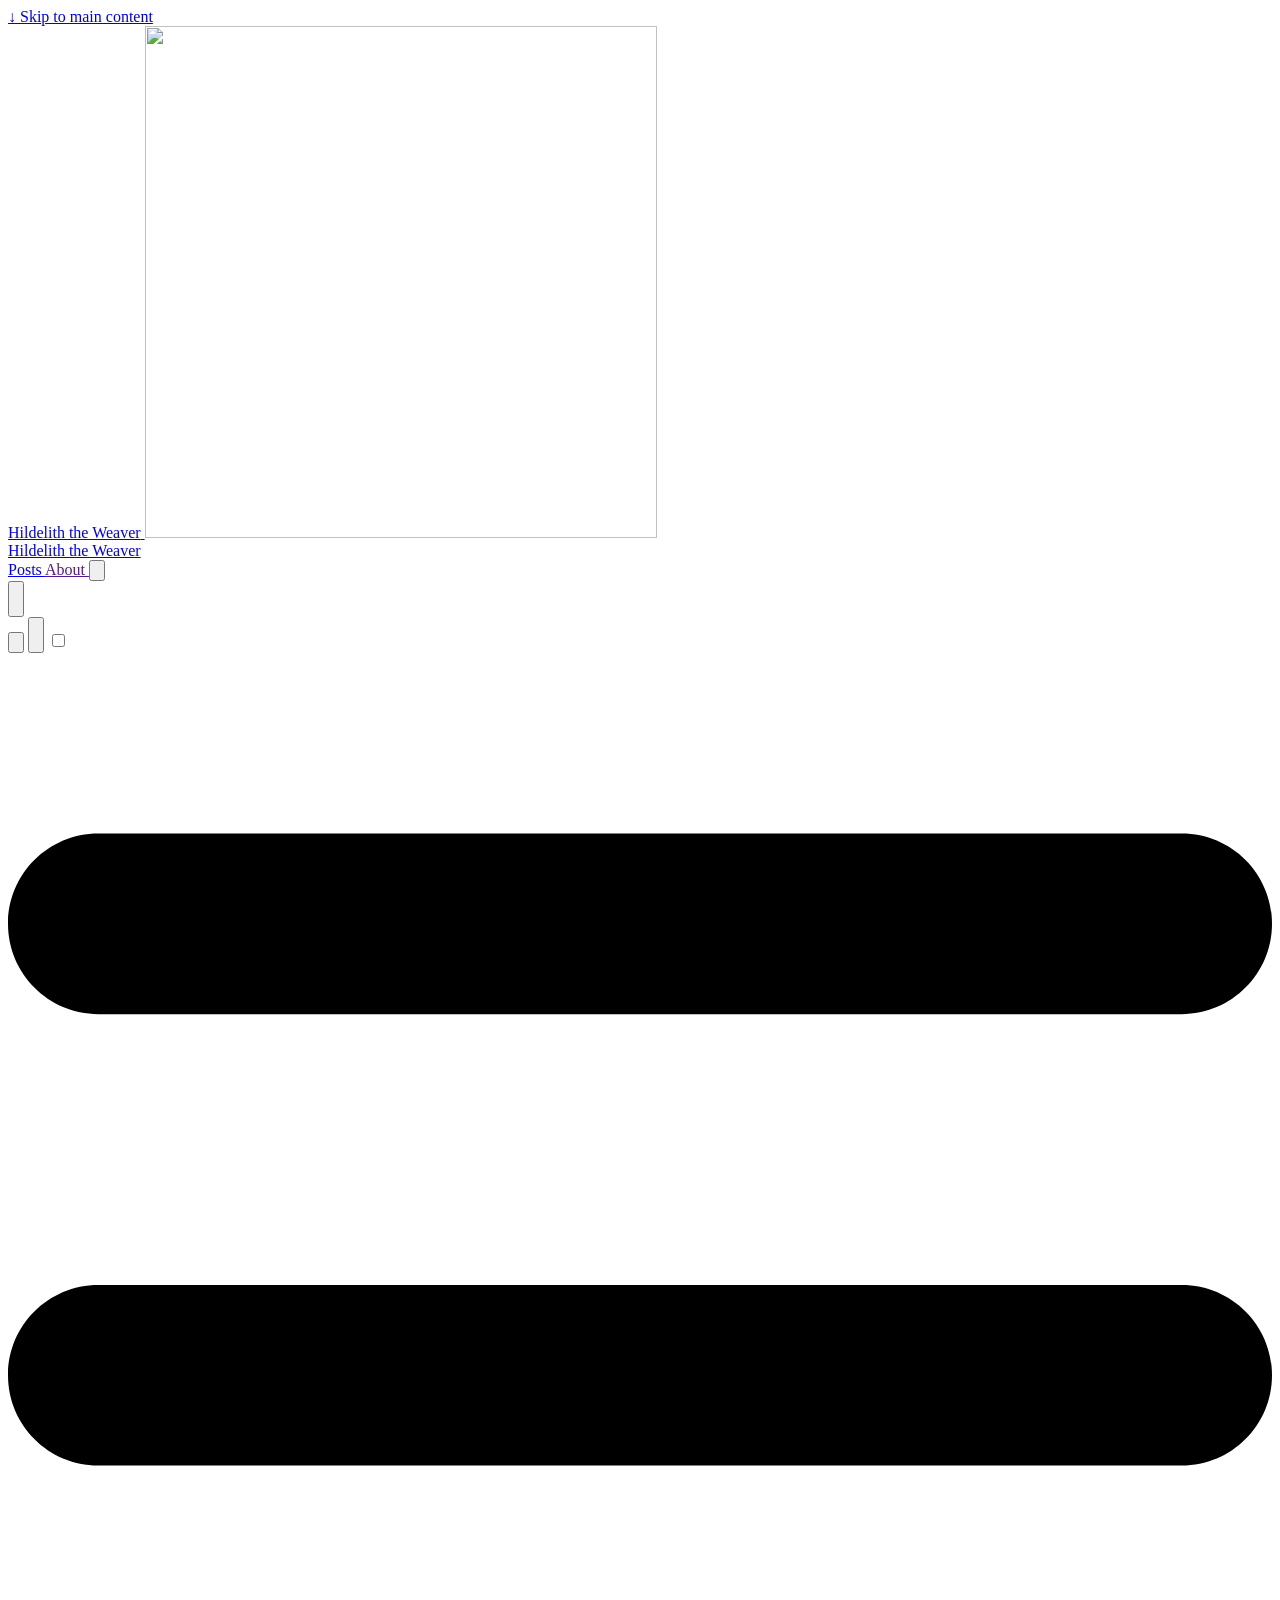
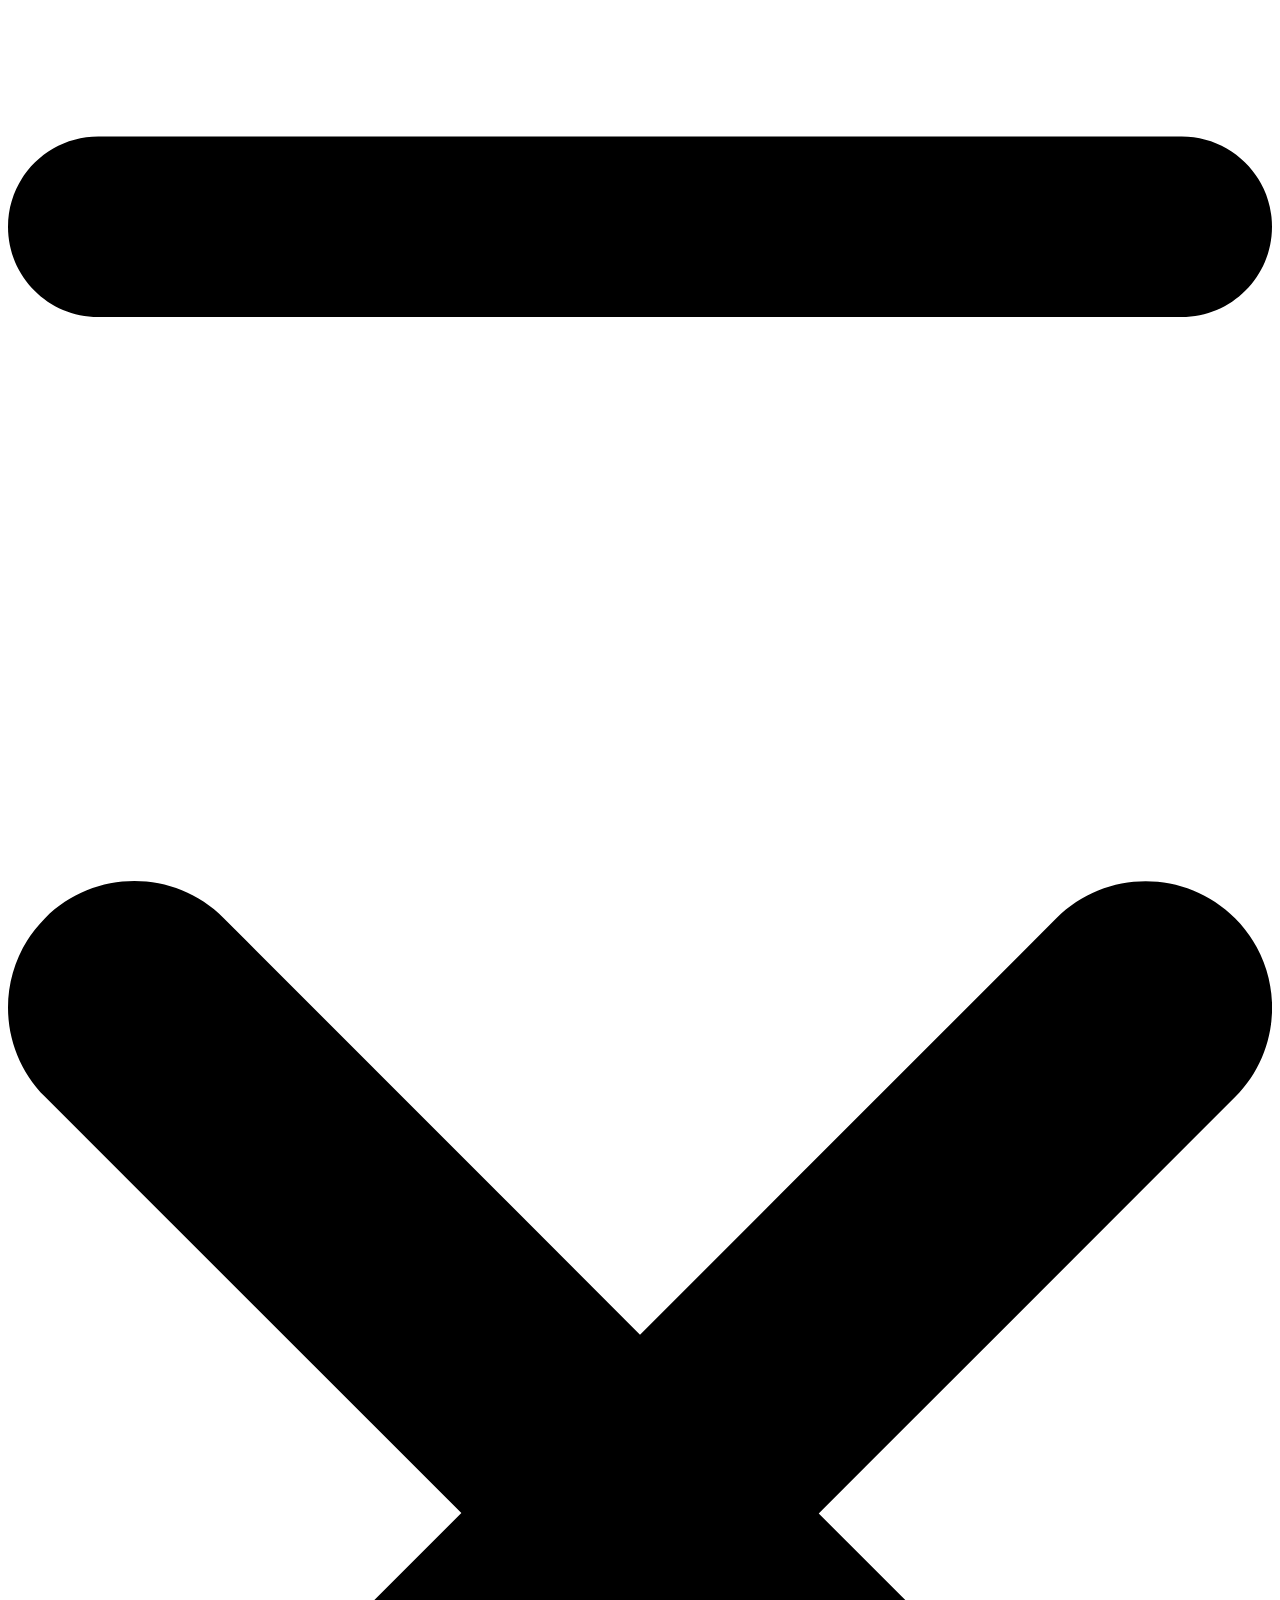
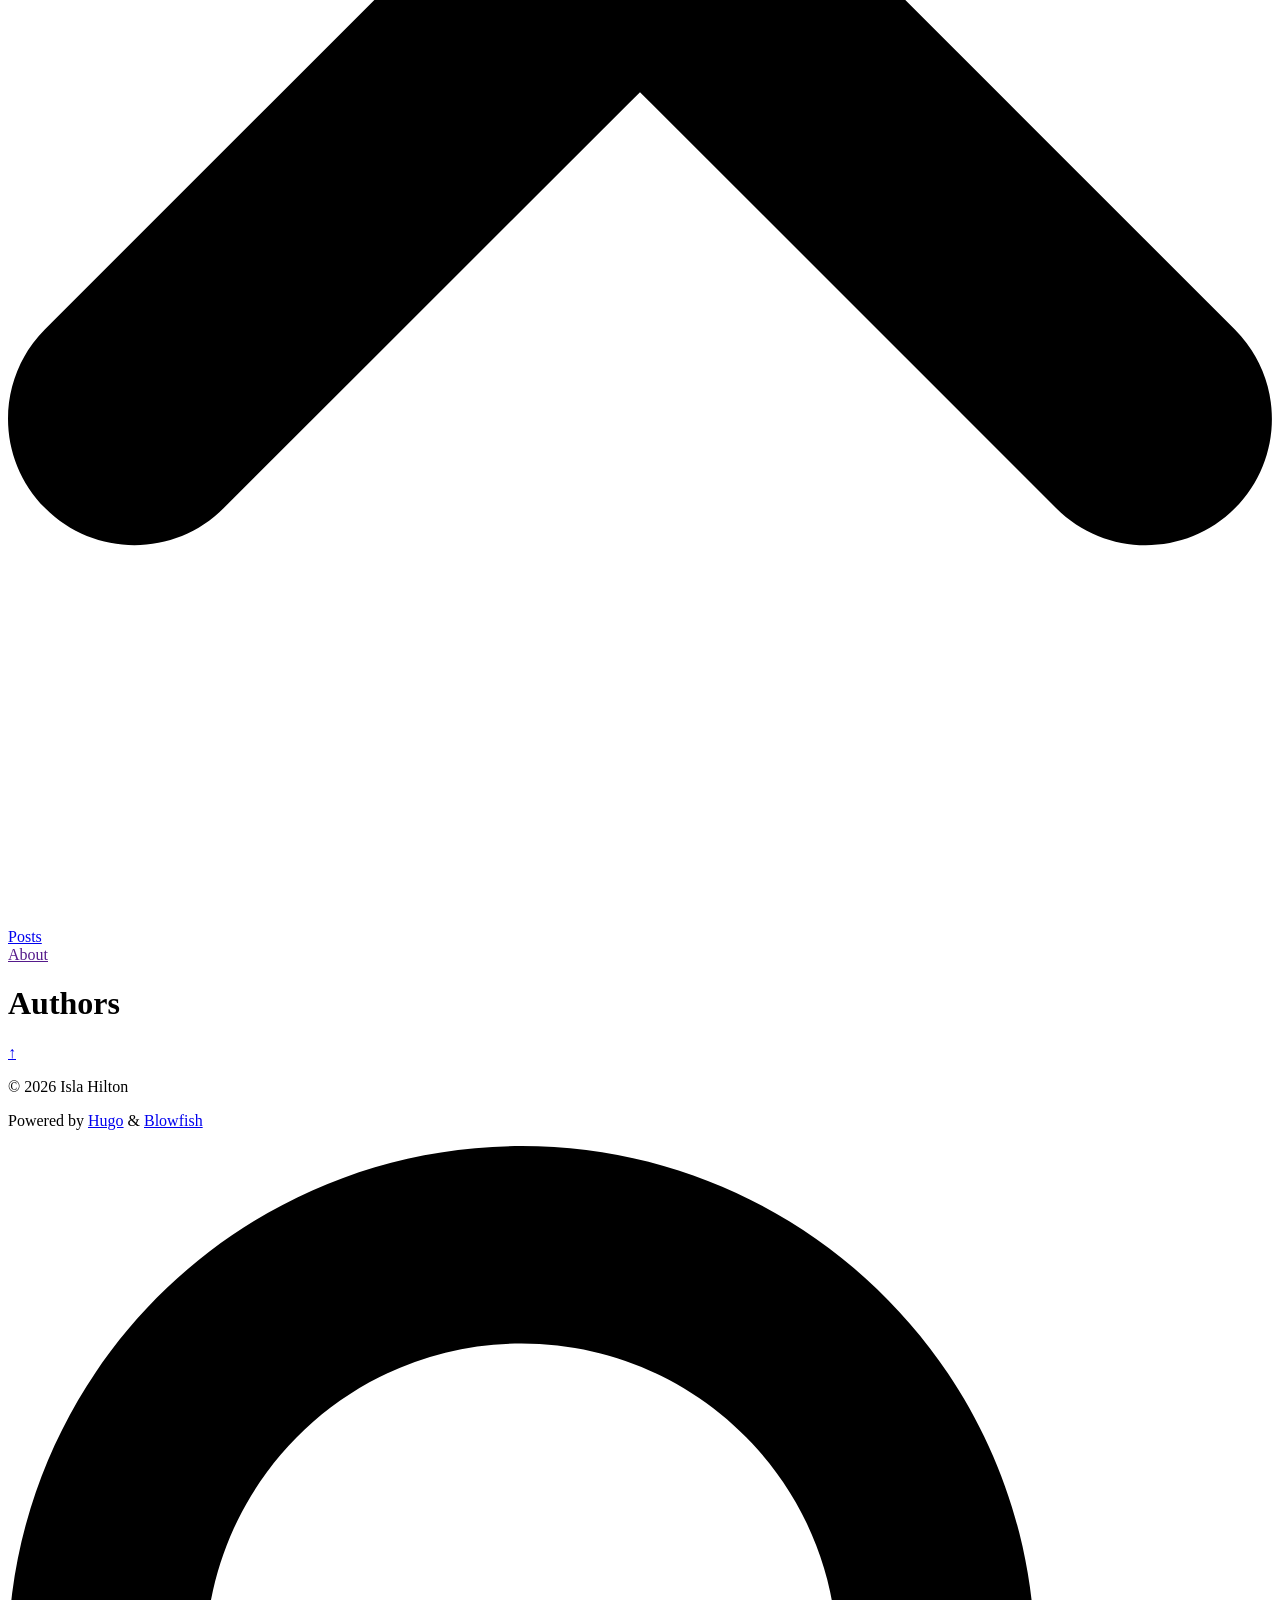
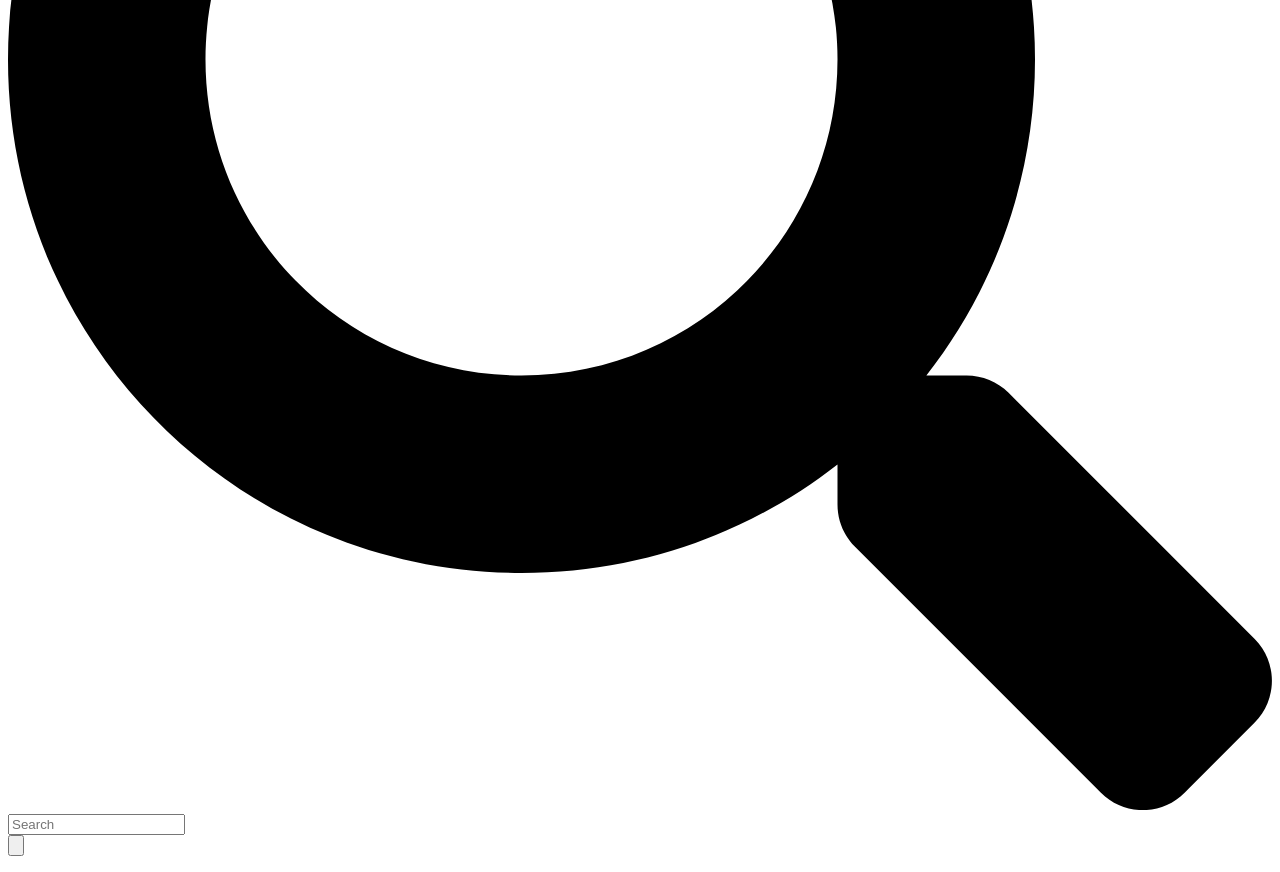
==== public/authors/index.html @ c5246b33 "WIP" ====
<!doctype html>
<html
  lang="en"
  dir="ltr"
  class="scroll-smooth"
  data-default-appearance="light"
  data-auto-appearance="true"><head><script src="/livereload.js?mindelay=10&amp;v=2&amp;port=1313&amp;path=livereload" data-no-instant defer></script>
  <meta charset="utf-8">
  
    <meta http-equiv="content-language" content="en">
  
  <meta name="viewport" content="width=device-width, initial-scale=1.0">
  <meta http-equiv="X-UA-Compatible" content="ie=edge">
  <meta name="theme-color">

  
  
    <title>Authors &middot; Hildelith the Weaver</title>
    <meta name="title" content="Authors &middot; Hildelith the Weaver">
  

  
  
  
  
  
    
  
    
  
    
  
  
  
  
  
  <link rel="canonical" href="http://localhost:1313/authors/">
  
  
    
      <link rel="alternate" type="application/rss+xml" href="/authors/index.xml" title="Hildelith the Weaver" />
  

  
  
    <meta name="author" content="Isla Hilton">
  
  
    
      
        
      
    
      
        
          <link href="https://instagram.com/hildeliththeweaver" rel="me">
        
      
    
  

  
  <meta property="og:url" content="http://localhost:1313/authors/">
  <meta property="og:site_name" content="Hildelith the Weaver">
  <meta property="og:title" content="Authors">
  <meta property="og:locale" content="en">
  <meta property="og:type" content="website">

  
  <meta name="twitter:card" content="summary">
  <meta name="twitter:title" content="Authors">

  
  
  
  
    
      
    
  
    
      
    
  
    
      
    
  
  
    
  

  
  
  
  
  
  

  

  
  
  
  
  
  
  
  
    
  
  
  <link
    type="text/css"
    rel="stylesheet"
    href="/css/main.bundle.min.d8968b5074e51f1df2a14d9e8ab8071f02e54104fdf2df960e0484275b9fe02a27f22b633a79d5a05580f363a0119fb7304eb8d4c358fb0a6760875471fafd61.css"
    integrity="sha512-2JaLUHTlHx3yoU2eirgHHwLlQQT98t&#43;WDgSEJ1uf4Con8itjOnnVoFWA82OgEZ&#43;3ME641MNY&#43;wpnYIdUcfr9YQ==">

  
  
  <script
    type="text/javascript"
    src="/js/appearance.min.6f41174b3a05b680820fe08cadbfa5fb7a7ca347b76a0955cdc68b9d8aca1ce24f0547e138cea33bcc7904d551a90afcb1cc7f2d9fe8557075d501419046c08c.js"
    integrity="sha512-b0EXSzoFtoCCD&#43;CMrb&#43;l&#43;3p8o0e3aglVzcaLnYrKHOJPBUfhOM6jO8x5BNVRqQr8scx/LZ/oVXB11QFBkEbAjA=="></script>
  
  
  
  
  
  
    
    <script src="/lib/zoom/zoom.min.umd.a527109b68c082a70f3697716dd72a9d5aa8b545cf800cecbbc7399f2ca6f6e0ce3e431f2062b48bbfa47c9ea42822714060bef309be073f49b9c0e30d318d7b.js" integrity="sha512-pScQm2jAgqcPNpdxbdcqnVqotUXPgAzsu8c5nyym9uDOPkMfIGK0i7&#43;kfJ6kKCJxQGC&#43;8wm&#43;Bz9JucDjDTGNew=="></script>
  

  
  
  
    
  
  
    
    
    
  
  
  
  
  
  
  
    
    <script
      defer
      type="text/javascript"
      id="script-bundle"
      src="/js/main.bundle.min.2e4a40a56a1c26644ff4dab6790eabc19d06af6171ea5b7ce1d008ad294537fedc437e8d1b2d28ae15b50ecb35defd0e442ddca3a21cb41b95435b3f03fd29fd.js"
      integrity="sha512-LkpApWocJmRP9Nq2eQ6rwZ0Gr2Fx6lt84dAIrSlFN/7cQ36NGy0orhW1Dss13v0ORC3co6IctBuVQ1s/A/0p/Q=="
      data-copy="Copy"
      data-copied="Copied"></script>
  

  
  
























  

  

  

  

  













  
  
    <link rel="apple-touch-icon" sizes="180x180" href="/apple-touch-icon.png">
    <link rel="icon" type="image/png" sizes="32x32" href="/favicon-32x32.png">
    <link rel="icon" type="image/png" sizes="16x16" href="/favicon-16x16.png">
    <link rel="manifest" href="/site.webmanifest">
  

  
  <script type="application/ld+json">
  [{
    "@context": "https://schema.org",
    "@type": "Article",
    "articleSection": "Authors",
    "name": "Authors",
    "headline": "Authors",
    
    "inLanguage": "en",
    "url" : "http://localhost:1313/authors/",
    "author" : {
      "@type": "Person",
      "name": "Isla Hilton"
    },
    
    
    
    
    
    
    
    
    "mainEntityOfPage": "true",
    "wordCount": "0"
  }]
  </script>



  
  

  
  

  
  

  
  
</head>


















  
  <body class="flex flex-col h-screen m-auto leading-7 max-w-7xl px-6 sm:px-14 md:px-24 lg:px-32 text-lg bg-neutral text-neutral-900 dark:bg-neutral-800 dark:text-neutral bf-scrollbar">
    <div id="the-top" class="absolute flex self-center">
      <a
        class="px-3 py-1 text-sm -translate-y-8 rounded-b-lg bg-primary-200 focus:translate-y-0 dark:bg-neutral-600"
        href="#main-content">
        <span class="font-bold text-primary-600 pe-2 dark:text-primary-400">&darr;</span>
        Skip to main content
      </a>
    </div>
    
    
      <div class="min-h-[148px]"></div>
<div class="fixed inset-x-0 z-100">
  <div
    id="menu-blur"
    class="absolute opacity-0 inset-x-0 top-0 h-full single_hero_background nozoom backdrop-blur-2xl shadow-2xl bg-neutral/25 dark:bg-neutral-800/25"></div>
  <div class="relative m-auto leading-7 max-w-7xl px-6 sm:px-14 md:px-24 lg:px-32">
    <div class="main-menu flex items-center w-full gap-2 p-1 pl-0">
  
    
    
      <div>
        <a href="/" class="flex">
          <span class="sr-only">Hildelith the Weaver</span>
          
            <img
              src="/img/logo.png"
              width="512"
              height="512"
              class="logo max-h-20 max-w-20 object-scale-down object-left nozoom"
              alt="">
          
        </a>
      </div>
    
  
  
    <a href="/" class="text-base font-medium truncate min-w-0 shrink">
      Hildelith the Weaver
    </a>
  
  <div class="flex items-center ms-auto">
    <div class="hidden md:flex">
      <nav class="flex items-center gap-x-5 h-12">
  
    
      
  
    <a
      href="/posts/"
      
      class="flex items-center bf-icon-color-hover"
      aria-label="Posts"
      title="Posts">
      
      
        <span class="text-base font-medium break-normal">
          Posts
        </span>
      
    </a>
  

    
      
  
    <a
      href=""
      
      class="flex items-center bf-icon-color-hover"
      aria-label="About"
      title="">
      
      
        <span class="text-base font-medium break-normal">
          About
        </span>
      
    </a>
  

    
  

  

  

  
    <button
      id="search-button"
      aria-label="Search"
      class="text-base bf-icon-color-hover"
      title="Search (/)">
      <span class="relative block icon"><svg aria-hidden="true" focusable="false" data-prefix="fas" data-icon="search" class="svg-inline--fa fa-search fa-w-16" role="img" xmlns="http://www.w3.org/2000/svg" viewBox="0 0 512 512"><path fill="currentColor" d="M505 442.7L405.3 343c-4.5-4.5-10.6-7-17-7H372c27.6-35.3 44-79.7 44-128C416 93.1 322.9 0 208 0S0 93.1 0 208s93.1 208 208 208c48.3 0 92.7-16.4 128-44v16.3c0 6.4 2.5 12.5 7 17l99.7 99.7c9.4 9.4 24.6 9.4 33.9 0l28.3-28.3c9.4-9.4 9.4-24.6.1-34zM208 336c-70.7 0-128-57.2-128-128 0-70.7 57.2-128 128-128 70.7 0 128 57.2 128 128 0 70.7-57.2 128-128 128z"/></svg>
</span>
    </button>
  

  
    <div class="flex items-center">
      <button
        id="appearance-switcher"
        aria-label="Dark mode switcher"
        type="button"
        class="text-base bf-icon-color-hover">
        <div class="flex items-center justify-center dark:hidden">
          <span class="relative block icon"><svg xmlns="http://www.w3.org/2000/svg" viewBox="0 0 512 512"><path fill="currentColor" d="M32 256c0-123.8 100.3-224 223.8-224c11.36 0 29.7 1.668 40.9 3.746c9.616 1.777 11.75 14.63 3.279 19.44C245 86.5 211.2 144.6 211.2 207.8c0 109.7 99.71 193 208.3 172.3c9.561-1.805 16.28 9.324 10.11 16.95C387.9 448.6 324.8 480 255.8 480C132.1 480 32 379.6 32 256z"/></svg>
</span>
        </div>
        <div class="items-center justify-center hidden dark:flex">
          <span class="relative block icon"><svg xmlns="http://www.w3.org/2000/svg" viewBox="0 0 512 512"><path fill="currentColor" d="M256 159.1c-53.02 0-95.1 42.98-95.1 95.1S202.1 351.1 256 351.1s95.1-42.98 95.1-95.1S309 159.1 256 159.1zM509.3 347L446.1 255.1l63.15-91.01c6.332-9.125 1.104-21.74-9.826-23.72l-109-19.7l-19.7-109c-1.975-10.93-14.59-16.16-23.72-9.824L256 65.89L164.1 2.736c-9.125-6.332-21.74-1.107-23.72 9.824L121.6 121.6L12.56 141.3C1.633 143.2-3.596 155.9 2.736 164.1L65.89 256l-63.15 91.01c-6.332 9.125-1.105 21.74 9.824 23.72l109 19.7l19.7 109c1.975 10.93 14.59 16.16 23.72 9.824L256 446.1l91.01 63.15c9.127 6.334 21.75 1.107 23.72-9.822l19.7-109l109-19.7C510.4 368.8 515.6 356.1 509.3 347zM256 383.1c-70.69 0-127.1-57.31-127.1-127.1c0-70.69 57.31-127.1 127.1-127.1s127.1 57.3 127.1 127.1C383.1 326.7 326.7 383.1 256 383.1z"/></svg>
</span>
        </div>
      </button>
    </div>
  
</nav>



    </div>
    <div class="flex md:hidden">
      <div class="flex items-center h-14 gap-4">
  
    <button
      id="search-button-mobile"
      aria-label="Search"
      class="flex items-center justify-center bf-icon-color-hover"
      title="Search (/)">
      <span class="relative block icon"><svg aria-hidden="true" focusable="false" data-prefix="fas" data-icon="search" class="svg-inline--fa fa-search fa-w-16" role="img" xmlns="http://www.w3.org/2000/svg" viewBox="0 0 512 512"><path fill="currentColor" d="M505 442.7L405.3 343c-4.5-4.5-10.6-7-17-7H372c27.6-35.3 44-79.7 44-128C416 93.1 322.9 0 208 0S0 93.1 0 208s93.1 208 208 208c48.3 0 92.7-16.4 128-44v16.3c0 6.4 2.5 12.5 7 17l99.7 99.7c9.4 9.4 24.6 9.4 33.9 0l28.3-28.3c9.4-9.4 9.4-24.6.1-34zM208 336c-70.7 0-128-57.2-128-128 0-70.7 57.2-128 128-128 70.7 0 128 57.2 128 128 0 70.7-57.2 128-128 128z"/></svg>
</span>
    </button>
  

  
    <button
      id="appearance-switcher-mobile"
      type="button"
      aria-label="Dark mode switcher"
      class="flex items-center justify-center text-neutral-900 hover:text-primary-600 dark:text-neutral-200 dark:hover:text-primary-400">
      <div class="dark:hidden">
        <span class="relative block icon"><svg xmlns="http://www.w3.org/2000/svg" viewBox="0 0 512 512"><path fill="currentColor" d="M32 256c0-123.8 100.3-224 223.8-224c11.36 0 29.7 1.668 40.9 3.746c9.616 1.777 11.75 14.63 3.279 19.44C245 86.5 211.2 144.6 211.2 207.8c0 109.7 99.71 193 208.3 172.3c9.561-1.805 16.28 9.324 10.11 16.95C387.9 448.6 324.8 480 255.8 480C132.1 480 32 379.6 32 256z"/></svg>
</span>
      </div>
      <div class="hidden dark:block">
        <span class="relative block icon"><svg xmlns="http://www.w3.org/2000/svg" viewBox="0 0 512 512"><path fill="currentColor" d="M256 159.1c-53.02 0-95.1 42.98-95.1 95.1S202.1 351.1 256 351.1s95.1-42.98 95.1-95.1S309 159.1 256 159.1zM509.3 347L446.1 255.1l63.15-91.01c6.332-9.125 1.104-21.74-9.826-23.72l-109-19.7l-19.7-109c-1.975-10.93-14.59-16.16-23.72-9.824L256 65.89L164.1 2.736c-9.125-6.332-21.74-1.107-23.72 9.824L121.6 121.6L12.56 141.3C1.633 143.2-3.596 155.9 2.736 164.1L65.89 256l-63.15 91.01c-6.332 9.125-1.105 21.74 9.824 23.72l109 19.7l19.7 109c1.975 10.93 14.59 16.16 23.72 9.824L256 446.1l91.01 63.15c9.127 6.334 21.75 1.107 23.72-9.822l19.7-109l109-19.7C510.4 368.8 515.6 356.1 509.3 347zM256 383.1c-70.69 0-127.1-57.31-127.1-127.1c0-70.69 57.31-127.1 127.1-127.1s127.1 57.3 127.1 127.1C383.1 326.7 326.7 383.1 256 383.1z"/></svg>
</span>
      </div>
    </button>
  

  
    <input type="checkbox" id="mobile-menu-toggle" autocomplete="off" class="hidden peer">
    <label for="mobile-menu-toggle" class="flex items-center justify-center cursor-pointer bf-icon-color-hover">
      <span class="relative block icon"><svg xmlns="http://www.w3.org/2000/svg" viewBox="0 0 448 512"><path fill="currentColor" d="M0 96C0 78.33 14.33 64 32 64H416C433.7 64 448 78.33 448 96C448 113.7 433.7 128 416 128H32C14.33 128 0 113.7 0 96zM0 256C0 238.3 14.33 224 32 224H416C433.7 224 448 238.3 448 256C448 273.7 433.7 288 416 288H32C14.33 288 0 273.7 0 256zM416 448H32C14.33 448 0 433.7 0 416C0 398.3 14.33 384 32 384H416C433.7 384 448 398.3 448 416C448 433.7 433.7 448 416 448z"/></svg>
</span>
    </label>

    <div
      role="dialog"
      aria-modal="true"
      style="scrollbar-gutter: stable;"
      class="fixed inset-0 z-50 invisible overflow-y-auto px-6 py-20 opacity-0 transition-[opacity,visibility] duration-300 peer-checked:visible peer-checked:opacity-100 bg-neutral-50/97 dark:bg-neutral-900/99
      bf-scrollbar">
      <label
        for="mobile-menu-toggle"
        class="fixed end-8 top-5 flex items-center justify-center z-50 h-12 w-12 cursor-pointer select-none rounded-full bf-icon-color-hover border bf-border-color bf-border-color-hover bg-neutral-50 dark:bg-neutral-900">
        <span class="relative block icon"><svg xmlns="http://www.w3.org/2000/svg" viewBox="0 0 320 512"><path fill="currentColor" d="M310.6 361.4c12.5 12.5 12.5 32.75 0 45.25C304.4 412.9 296.2 416 288 416s-16.38-3.125-22.62-9.375L160 301.3L54.63 406.6C48.38 412.9 40.19 416 32 416S15.63 412.9 9.375 406.6c-12.5-12.5-12.5-32.75 0-45.25l105.4-105.4L9.375 150.6c-12.5-12.5-12.5-32.75 0-45.25s32.75-12.5 45.25 0L160 210.8l105.4-105.4c12.5-12.5 32.75-12.5 45.25 0s12.5 32.75 0 45.25l-105.4 105.4L310.6 361.4z"/></svg>
</span>
      </label>
      <nav class="mx-auto max-w-md space-y-6">
        
  
    
    <div class="px-2">
      <a
        href="/posts/"
        aria-label="Posts"
        
        class="flex items-center gap-4 group bf-icon-color-hover text-neutral-700 dark:text-neutral-200">
        
        <span title="Posts" class="text-2xl font-bold tracking-tight">
          Posts
        </span>
        
      </a>

      
    </div>
  
    
    <div class="px-2">
      <a
        href=""
        aria-label="About"
        
        class="flex items-center gap-4 group bf-icon-color-hover text-neutral-700 dark:text-neutral-200">
        
        <span title="" class="text-2xl font-bold tracking-tight">
          About
        </span>
        
      </a>

      
    </div>
  

        
  

        
  

      </nav>
    </div>
  
</div>







    </div>
  </div>
</div>




  <script>
    (function () {
      var mainmenu = document.querySelector(".main-menu");
      if (!mainmenu) return;

      var path = window.location.pathname;
      var links = mainmenu.querySelectorAll('a[href="' + path + '"]');

      links.forEach(function (link) {
        var targets = link.querySelectorAll("span");
        targets.forEach(function (el) {
          el.classList.add("active");
        });
      });
    })();
  </script>


  </div>
</div>


<script
  type="text/javascript"
  src="/js/background-blur.min.605b3b942818f0ab5a717ae446135ec46b8ee5a2ad12ae56fb90dc2a76ce30c388f9fec8bcc18db15bd47e3fa8a09d779fa12aa9c184cf614a315bc72c6c163d.js"
  integrity="sha512-YFs7lCgY8KtacXrkRhNexGuO5aKtEq5W&#43;5DcKnbOMMOI&#43;f7IvMGNsVvUfj&#43;ooJ13n6EqqcGEz2FKMVvHLGwWPQ=="
  data-blur-id="menu-blur"></script>

    
    <div class="relative flex flex-col grow">
      <main id="main-content" class="grow">
        
  
  
  <header class="mt-5">
    
    <h1 class="mt-5 text-4xl font-extrabold text-neutral-900 dark:text-neutral">Authors</h1>
    <div class="mt-1 mb-2 text-base text-neutral-500 dark:text-neutral-400 print:hidden">
      





  
  



  

  

  

  

  


  <div class="flex flex-row flex-wrap items-center">
    
    
  </div>


    </div>
  </header>
  

  

    <section class="flex flex-wrap max-w-prose -mx-2 overflow-hidden">
      
    </section>
  

        


  






<div
  id="scroll-to-top"
  class="fixed bottom-6 end-6 z-50 transform translate-y-4 opacity-0 duration-200">
  <a
    href="#the-top"
    class="pointer-events-auto flex h-12 w-12 items-center justify-center rounded-full bg-neutral/50 text-xl text-neutral-700 hover:text-primary-600 dark:bg-neutral-800/50 dark:text-neutral dark:hover:text-primary-400"
    aria-label="Scroll to top"
    title="Scroll to top">
    &uarr;
  </a>
</div>

      </main><footer id="site-footer" class="py-10 print:hidden">
  
  
    
  
  <div class="flex items-center justify-between">
    
    
      <p class="text-sm text-neutral-500 dark:text-neutral-400">
          &copy;
          2026
          Isla Hilton
      </p>
    

    
    
      <p class="text-xs text-neutral-500 dark:text-neutral-400">
        
        
        Powered by <a class="hover:underline hover:decoration-primary-400 hover:text-primary-500"
          href="https://gohugo.io/" target="_blank" rel="noopener noreferrer">Hugo</a> &amp; <a class="hover:underline hover:decoration-primary-400 hover:text-primary-500"
          href="https://blowfish.page/" target="_blank" rel="noopener noreferrer">Blowfish</a>
      </p>
    
  </div>
  
    <script>
      mediumZoom(document.querySelectorAll("img:not(.nozoom)"), {
        margin: 24,
        background: "rgba(0,0,0,0.5)",
        scrollOffset: 0,
      });
    </script>
  
  
  
</footer>
<div
  id="search-wrapper"
  class="invisible fixed inset-0 flex h-screen w-screen cursor-default flex-col bg-neutral-500/50 p-4 backdrop-blur-sm dark:bg-neutral-900/50 sm:p-6 md:p-[10vh] lg:p-[12vh] z-500"
  data-url="http://localhost:1313/">
  <div
    id="search-modal"
    class="flex flex-col w-full max-w-3xl min-h-0 mx-auto border rounded-md shadow-lg top-20 border-neutral-200 bg-neutral dark:border-neutral-700 dark:bg-neutral-800">
    <header class="relative z-10 flex items-center justify-between flex-none px-2">
      <form class="flex items-center flex-auto min-w-0">
        <div class="flex items-center justify-center w-8 h-8 text-neutral-400">
          <span class="relative block icon"><svg aria-hidden="true" focusable="false" data-prefix="fas" data-icon="search" class="svg-inline--fa fa-search fa-w-16" role="img" xmlns="http://www.w3.org/2000/svg" viewBox="0 0 512 512"><path fill="currentColor" d="M505 442.7L405.3 343c-4.5-4.5-10.6-7-17-7H372c27.6-35.3 44-79.7 44-128C416 93.1 322.9 0 208 0S0 93.1 0 208s93.1 208 208 208c48.3 0 92.7-16.4 128-44v16.3c0 6.4 2.5 12.5 7 17l99.7 99.7c9.4 9.4 24.6 9.4 33.9 0l28.3-28.3c9.4-9.4 9.4-24.6.1-34zM208 336c-70.7 0-128-57.2-128-128 0-70.7 57.2-128 128-128 70.7 0 128 57.2 128 128 0 70.7-57.2 128-128 128z"/></svg>
</span>
        </div>
        <input
          type="search"
          id="search-query"
          class="flex flex-auto h-12 mx-1 bg-transparent appearance-none focus:outline-dotted focus:outline-2 focus:outline-transparent"
          placeholder="Search"
          tabindex="0">
      </form>
      <button
        id="close-search-button"
        class="flex items-center justify-center w-8 h-8 text-neutral-700 hover:text-primary-600 dark:text-neutral dark:hover:text-primary-400"
        title="Close (Esc)">
        <span class="relative block icon"><svg xmlns="http://www.w3.org/2000/svg" viewBox="0 0 320 512"><path fill="currentColor" d="M310.6 361.4c12.5 12.5 12.5 32.75 0 45.25C304.4 412.9 296.2 416 288 416s-16.38-3.125-22.62-9.375L160 301.3L54.63 406.6C48.38 412.9 40.19 416 32 416S15.63 412.9 9.375 406.6c-12.5-12.5-12.5-32.75 0-45.25l105.4-105.4L9.375 150.6c-12.5-12.5-12.5-32.75 0-45.25s32.75-12.5 45.25 0L160 210.8l105.4-105.4c12.5-12.5 32.75-12.5 45.25 0s12.5 32.75 0 45.25l-105.4 105.4L310.6 361.4z"/></svg>
</span>
      </button>
    </header>
    <section class="flex-auto px-2 overflow-auto">
      <ul id="search-results">
        
      </ul>
    </section>
  </div>
</div>

    </div>
  </body>
  
</html>
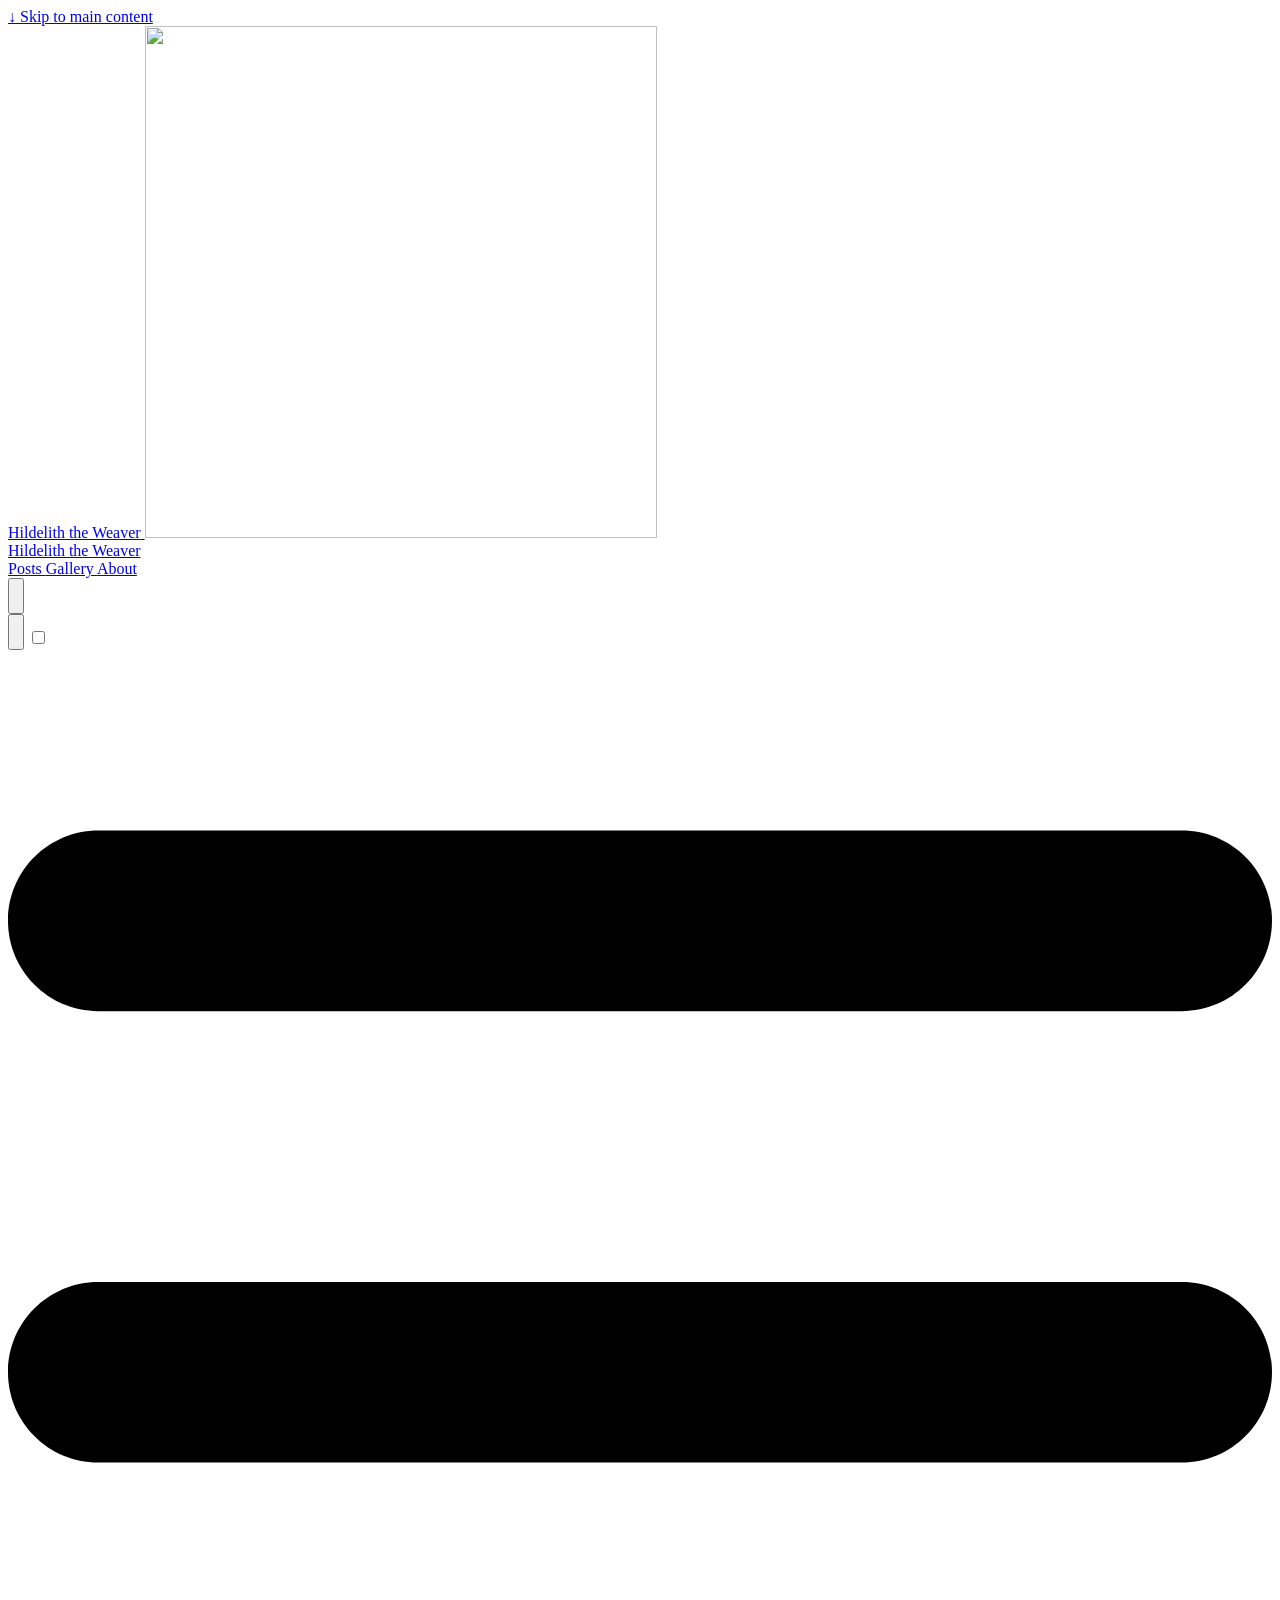
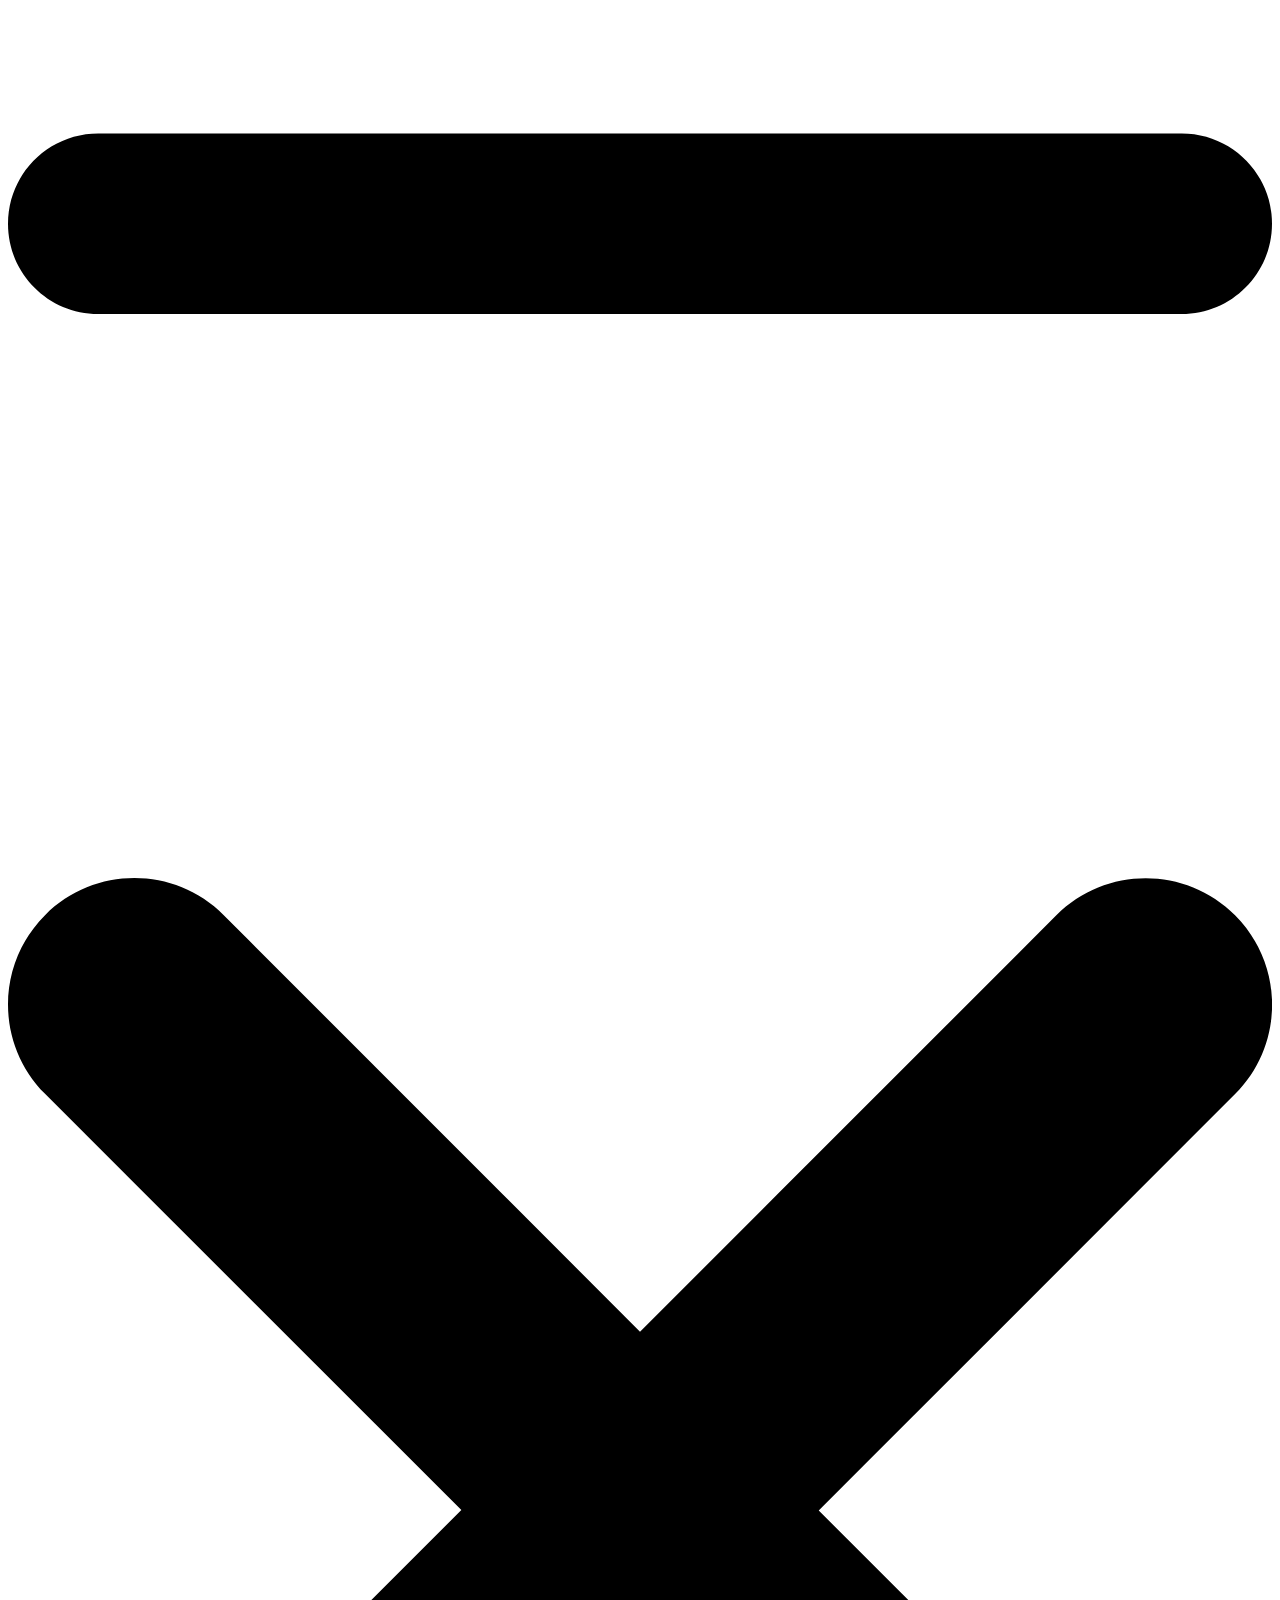
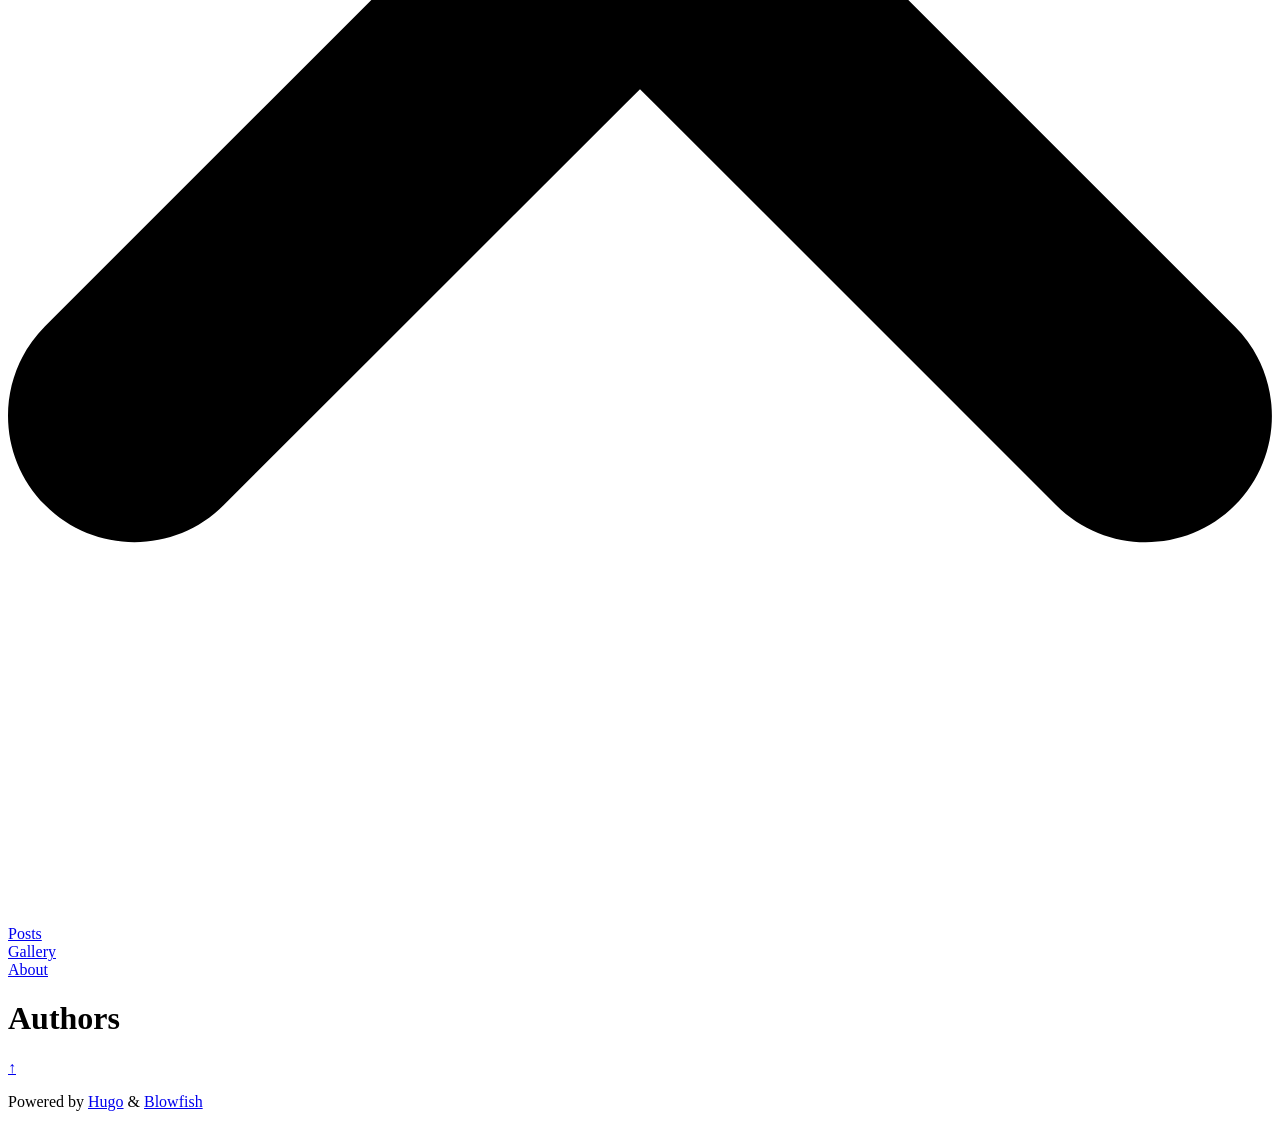
==== commit a7e770e1: "WIP" ====
--- a/public/authors/index.html
+++ b/public/authors/index.html
@@ -113,8 +113,8 @@
   <link
     type="text/css"
     rel="stylesheet"
-    href="/css/main.bundle.min.d8968b5074e51f1df2a14d9e8ab8071f02e54104fdf2df960e0484275b9fe02a27f22b633a79d5a05580f363a0119fb7304eb8d4c358fb0a6760875471fafd61.css"
-    integrity="sha512-2JaLUHTlHx3yoU2eirgHHwLlQQT98t&#43;WDgSEJ1uf4Con8itjOnnVoFWA82OgEZ&#43;3ME641MNY&#43;wpnYIdUcfr9YQ==">
+    href="/css/main.bundle.min.f0d1cb007b64144f564a99767f809eee7e4e190c90f5b910323d49469c86835a955db5d06899102761a81b8268c8a3821d89b989255023e5668b0c9ebb02a23e.css"
+    integrity="sha512-8NHLAHtkFE9WSpl2f4Ce7n5OGQyQ9bkQMj1JRpyGg1qVXbXQaJkQJ2GoG4JoyKOCHYm5iSVQI&#43;VmiwyeuwKiPg==">
 
   
   
@@ -138,10 +138,6 @@
     
   
   
-    
-    
-    
-  
   
   
   
@@ -153,8 +149,8 @@
       defer
       type="text/javascript"
       id="script-bundle"
-      src="/js/main.bundle.min.2e4a40a56a1c26644ff4dab6790eabc19d06af6171ea5b7ce1d008ad294537fedc437e8d1b2d28ae15b50ecb35defd0e442ddca3a21cb41b95435b3f03fd29fd.js"
-      integrity="sha512-LkpApWocJmRP9Nq2eQ6rwZ0Gr2Fx6lt84dAIrSlFN/7cQ36NGy0orhW1Dss13v0ORC3co6IctBuVQ1s/A/0p/Q=="
+      src="/js/main.bundle.min.6f9e49850a316ceb9908ad4b153b391e55b41bbcee8b408b52410567544eeebe6776aa57d770d75952dc164e6071068a848bdc5cb48c4dbaef04d65b3f442667.js"
+      integrity="sha512-b55JhQoxbOuZCK1LFTs5HlW0G7zui0CLUkEFZ1RO7r5ndqpX13DXWVLcFk5gcQaKhIvcXLSMTbrvBNZbP0QmZw=="
       data-copy="Copy"
       data-copied="Copied"></script>
   
@@ -343,11 +339,29 @@
       
   
     <a
-      href=""
+      href="/gallery/"
+      
+      class="flex items-center bf-icon-color-hover"
+      aria-label="Gallery"
+      title="Gallery">
+      
+      
+        <span class="text-base font-medium break-normal">
+          Gallery
+        </span>
+      
+    </a>
+  
+
+    
+      
+  
+    <a
+      href="/about/"
       
       class="flex items-center bf-icon-color-hover"
       aria-label="About"
-      title="">
+      title="About me">
       
       
         <span class="text-base font-medium break-normal">
@@ -364,15 +378,6 @@
 
   
 
-  
-    <button
-      id="search-button"
-      aria-label="Search"
-      class="text-base bf-icon-color-hover"
-      title="Search (/)">
-      <span class="relative block icon"><svg aria-hidden="true" focusable="false" data-prefix="fas" data-icon="search" class="svg-inline--fa fa-search fa-w-16" role="img" xmlns="http://www.w3.org/2000/svg" viewBox="0 0 512 512"><path fill="currentColor" d="M505 442.7L405.3 343c-4.5-4.5-10.6-7-17-7H372c27.6-35.3 44-79.7 44-128C416 93.1 322.9 0 208 0S0 93.1 0 208s93.1 208 208 208c48.3 0 92.7-16.4 128-44v16.3c0 6.4 2.5 12.5 7 17l99.7 99.7c9.4 9.4 24.6 9.4 33.9 0l28.3-28.3c9.4-9.4 9.4-24.6.1-34zM208 336c-70.7 0-128-57.2-128-128 0-70.7 57.2-128 128-128 70.7 0 128 57.2 128 128 0 70.7-57.2 128-128 128z"/></svg>
-</span>
-    </button>
   
 
   
@@ -401,15 +406,6 @@
     <div class="flex md:hidden">
       <div class="flex items-center h-14 gap-4">
   
-    <button
-      id="search-button-mobile"
-      aria-label="Search"
-      class="flex items-center justify-center bf-icon-color-hover"
-      title="Search (/)">
-      <span class="relative block icon"><svg aria-hidden="true" focusable="false" data-prefix="fas" data-icon="search" class="svg-inline--fa fa-search fa-w-16" role="img" xmlns="http://www.w3.org/2000/svg" viewBox="0 0 512 512"><path fill="currentColor" d="M505 442.7L405.3 343c-4.5-4.5-10.6-7-17-7H372c27.6-35.3 44-79.7 44-128C416 93.1 322.9 0 208 0S0 93.1 0 208s93.1 208 208 208c48.3 0 92.7-16.4 128-44v16.3c0 6.4 2.5 12.5 7 17l99.7 99.7c9.4 9.4 24.6 9.4 33.9 0l28.3-28.3c9.4-9.4 9.4-24.6.1-34zM208 336c-70.7 0-128-57.2-128-128 0-70.7 57.2-128 128-128 70.7 0 128 57.2 128 128 0 70.7-57.2 128-128 128z"/></svg>
-</span>
-    </button>
-  
 
   
     <button
@@ -470,12 +466,29 @@
     
     <div class="px-2">
       <a
-        href=""
+        href="/gallery/"
+        aria-label="Gallery"
+        
+        class="flex items-center gap-4 group bf-icon-color-hover text-neutral-700 dark:text-neutral-200">
+        
+        <span title="Gallery" class="text-2xl font-bold tracking-tight">
+          Gallery
+        </span>
+        
+      </a>
+
+      
+    </div>
+  
+    
+    <div class="px-2">
+      <a
+        href="/about/"
         aria-label="About"
         
         class="flex items-center gap-4 group bf-icon-color-hover text-neutral-700 dark:text-neutral-200">
         
-        <span title="" class="text-2xl font-bold tracking-tight">
+        <span title="About me" class="text-2xl font-bold tracking-tight">
           About
         </span>
         
@@ -616,12 +629,6 @@
   <div class="flex items-center justify-between">
     
     
-      <p class="text-sm text-neutral-500 dark:text-neutral-400">
-          &copy;
-          2026
-          Isla Hilton
-      </p>
-    
 
     
     
@@ -646,41 +653,6 @@
   
   
 </footer>
-<div
-  id="search-wrapper"
-  class="invisible fixed inset-0 flex h-screen w-screen cursor-default flex-col bg-neutral-500/50 p-4 backdrop-blur-sm dark:bg-neutral-900/50 sm:p-6 md:p-[10vh] lg:p-[12vh] z-500"
-  data-url="http://localhost:1313/">
-  <div
-    id="search-modal"
-    class="flex flex-col w-full max-w-3xl min-h-0 mx-auto border rounded-md shadow-lg top-20 border-neutral-200 bg-neutral dark:border-neutral-700 dark:bg-neutral-800">
-    <header class="relative z-10 flex items-center justify-between flex-none px-2">
-      <form class="flex items-center flex-auto min-w-0">
-        <div class="flex items-center justify-center w-8 h-8 text-neutral-400">
-          <span class="relative block icon"><svg aria-hidden="true" focusable="false" data-prefix="fas" data-icon="search" class="svg-inline--fa fa-search fa-w-16" role="img" xmlns="http://www.w3.org/2000/svg" viewBox="0 0 512 512"><path fill="currentColor" d="M505 442.7L405.3 343c-4.5-4.5-10.6-7-17-7H372c27.6-35.3 44-79.7 44-128C416 93.1 322.9 0 208 0S0 93.1 0 208s93.1 208 208 208c48.3 0 92.7-16.4 128-44v16.3c0 6.4 2.5 12.5 7 17l99.7 99.7c9.4 9.4 24.6 9.4 33.9 0l28.3-28.3c9.4-9.4 9.4-24.6.1-34zM208 336c-70.7 0-128-57.2-128-128 0-70.7 57.2-128 128-128 70.7 0 128 57.2 128 128 0 70.7-57.2 128-128 128z"/></svg>
-</span>
-        </div>
-        <input
-          type="search"
-          id="search-query"
-          class="flex flex-auto h-12 mx-1 bg-transparent appearance-none focus:outline-dotted focus:outline-2 focus:outline-transparent"
-          placeholder="Search"
-          tabindex="0">
-      </form>
-      <button
-        id="close-search-button"
-        class="flex items-center justify-center w-8 h-8 text-neutral-700 hover:text-primary-600 dark:text-neutral dark:hover:text-primary-400"
-        title="Close (Esc)">
-        <span class="relative block icon"><svg xmlns="http://www.w3.org/2000/svg" viewBox="0 0 320 512"><path fill="currentColor" d="M310.6 361.4c12.5 12.5 12.5 32.75 0 45.25C304.4 412.9 296.2 416 288 416s-16.38-3.125-22.62-9.375L160 301.3L54.63 406.6C48.38 412.9 40.19 416 32 416S15.63 412.9 9.375 406.6c-12.5-12.5-12.5-32.75 0-45.25l105.4-105.4L9.375 150.6c-12.5-12.5-12.5-32.75 0-45.25s32.75-12.5 45.25 0L160 210.8l105.4-105.4c12.5-12.5 32.75-12.5 45.25 0s12.5 32.75 0 45.25l-105.4 105.4L310.6 361.4z"/></svg>
-</span>
-      </button>
-    </header>
-    <section class="flex-auto px-2 overflow-auto">
-      <ul id="search-results">
-        
-      </ul>
-    </section>
-  </div>
-</div>
 
     </div>
   </body>
